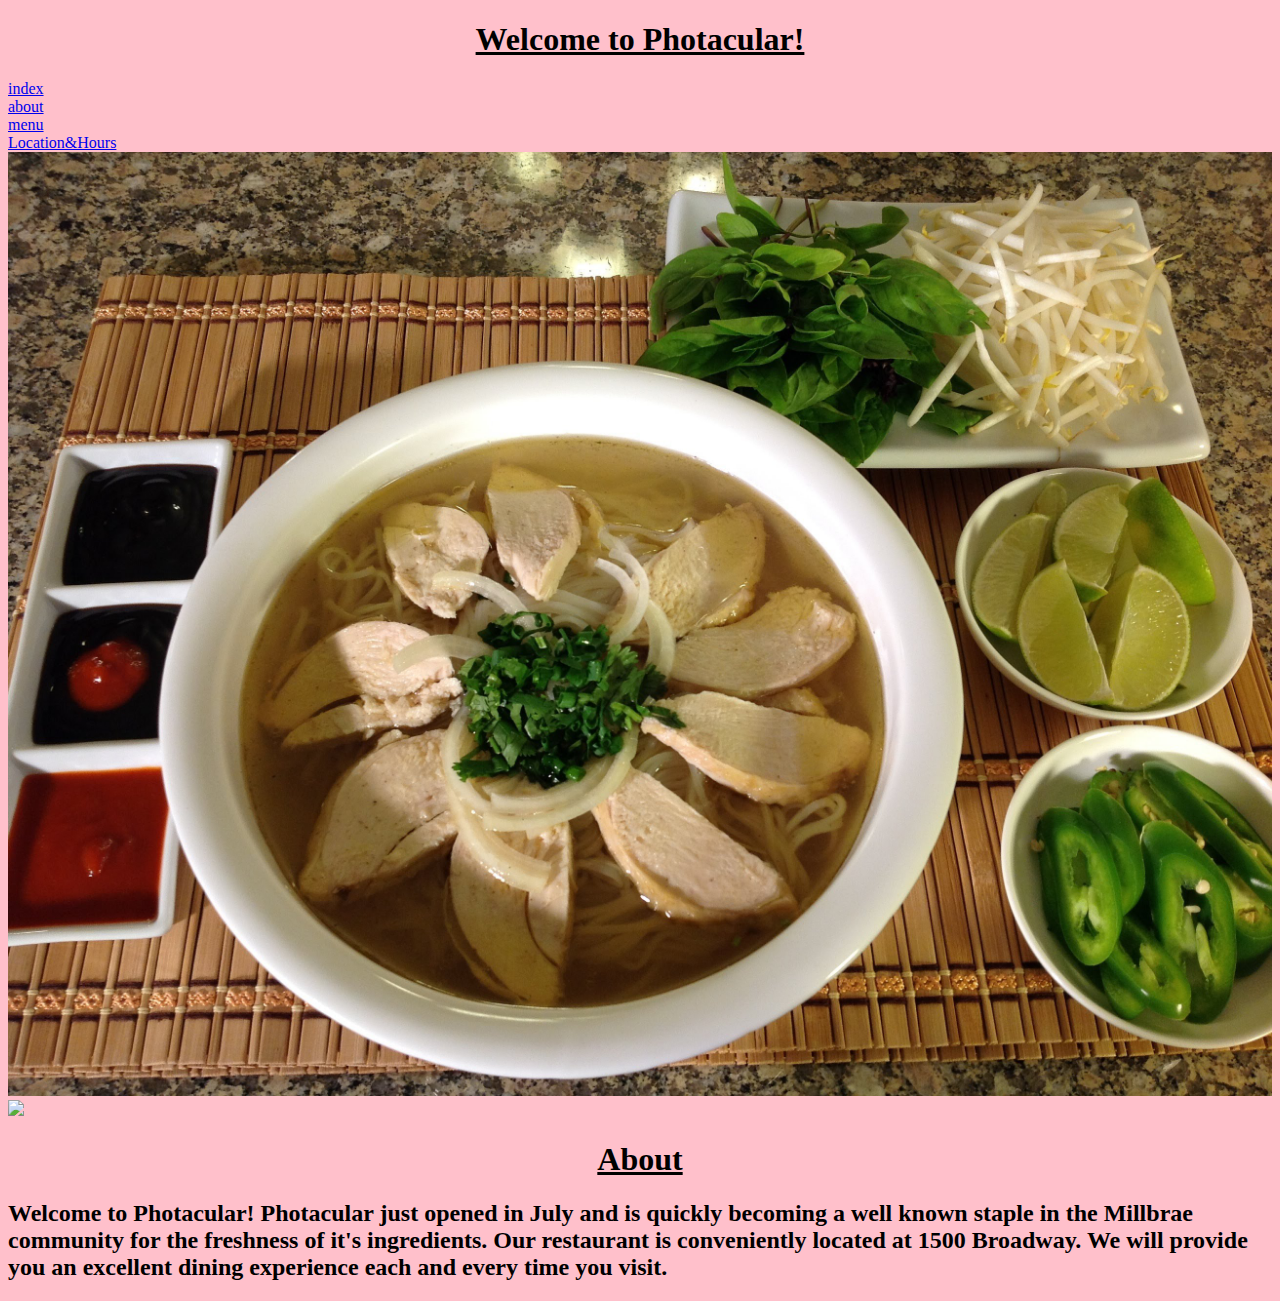
==== index.html @ 3e164226 "First commit" ====
<!DOCTYPE HTML>
<html>
<link rel="stylesheet" href="styles/photacular.css" type="text/css">

<body>
<h1> Welcome to Photacular!</h1>
<nav>
  <li><a href="index.html">index</a></li>
  <li><a href="#About-me">about</a></li>
  <li><a href="menu.html">menu</a></li>
  <li><a href="location.html">Location&Hours</a></li>

<img src="styles/chickennoodlesoup.jpg">
<div class="Pho"></div>
<img src="styles/vietnamese beef soup.jpg">
<div id="About-me">
<h1>About</h1>
<h2> Welcome to Photacular! Photacular just opened in July and is quickly becoming a well known staple in
the Millbrae community for the freshness of it's ingredients. Our restaurant is conveniently located at 1500 Broadway. We will provide
you an excellent dining experience each and every time you visit.</h2>
</div>
</nav>
</body>
</html>
---- styles/photacular.css ----
.Pho{
  display:inline-block;
  float: right;
}

h1{
  color:black;
  text-align: center;
  text-decoration: underline;
}

body{
  background: pink;
}

/*img{
  position: absolute;
     top: 0px;
     right: 0px;
margin: 600px;
display: inline-block;
}*/
img{
  width: 100%;
}
.pho1 img{
  max-width: 400px;
  float: right;
  font:bold;

}
.pho1 li{
  clear: right;
  font-family: 'Yatra One', cursive;
}
.hours{
  display: inline-block;
}
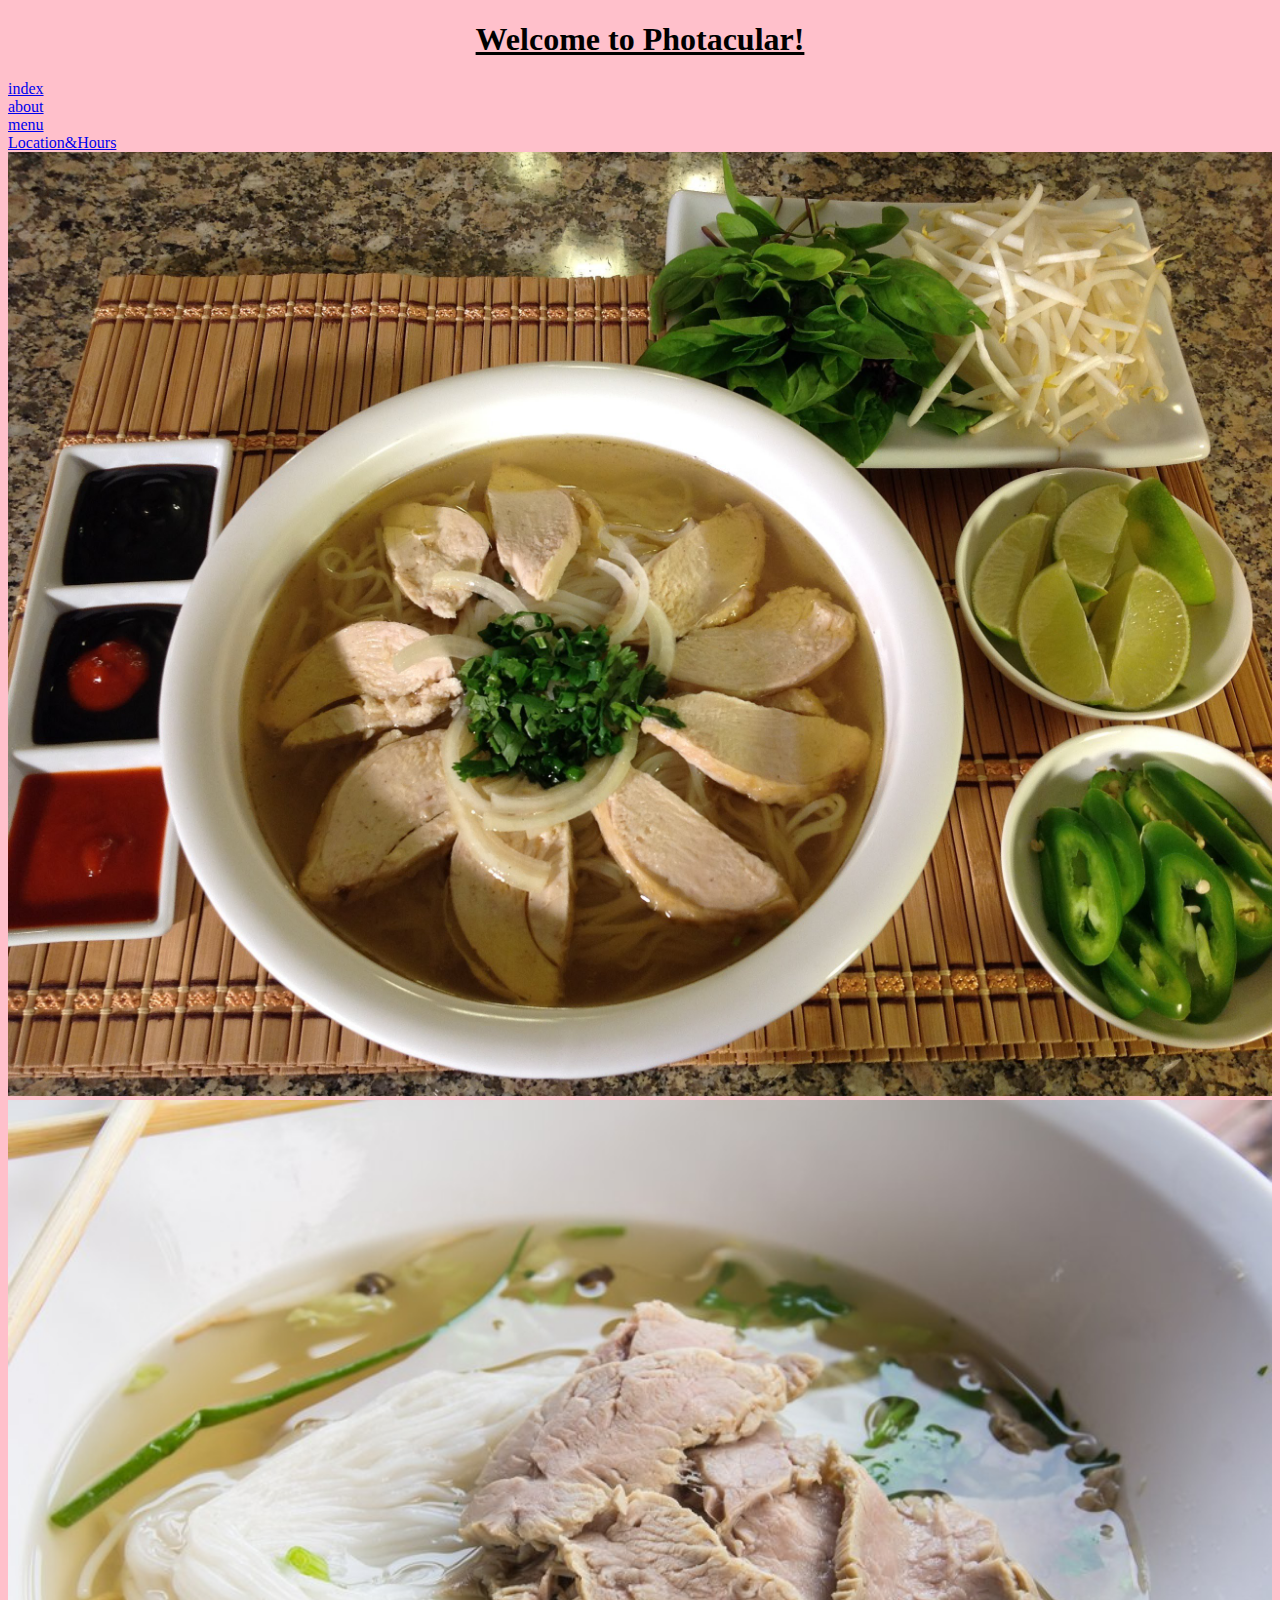
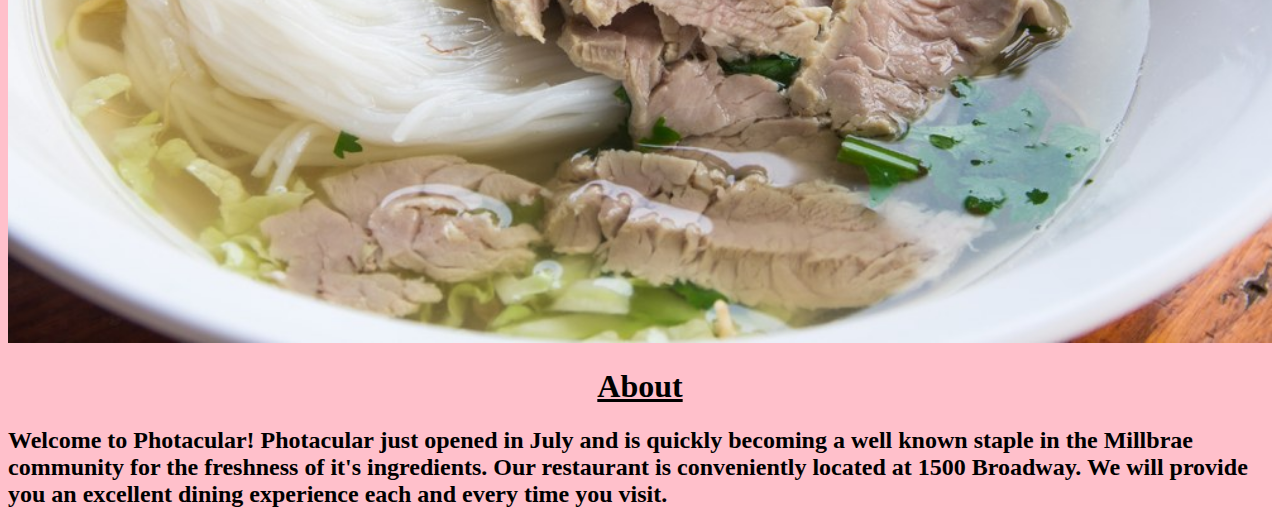
==== commit 73d7ef12: "changes to index and menu" ====
--- a/index.html
+++ b/index.html
@@ -12,7 +12,7 @@
 
 <img src="styles/chickennoodlesoup.jpg">
 <div class="Pho"></div>
-<img src="styles/vietnamese beef soup.jpg">
+<img src="styles/vietnamesebeefsoup.jpg">
 <div id="About-me">
 <h1>About</h1>
 <h2> Welcome to Photacular! Photacular just opened in July and is quickly becoming a well known staple in
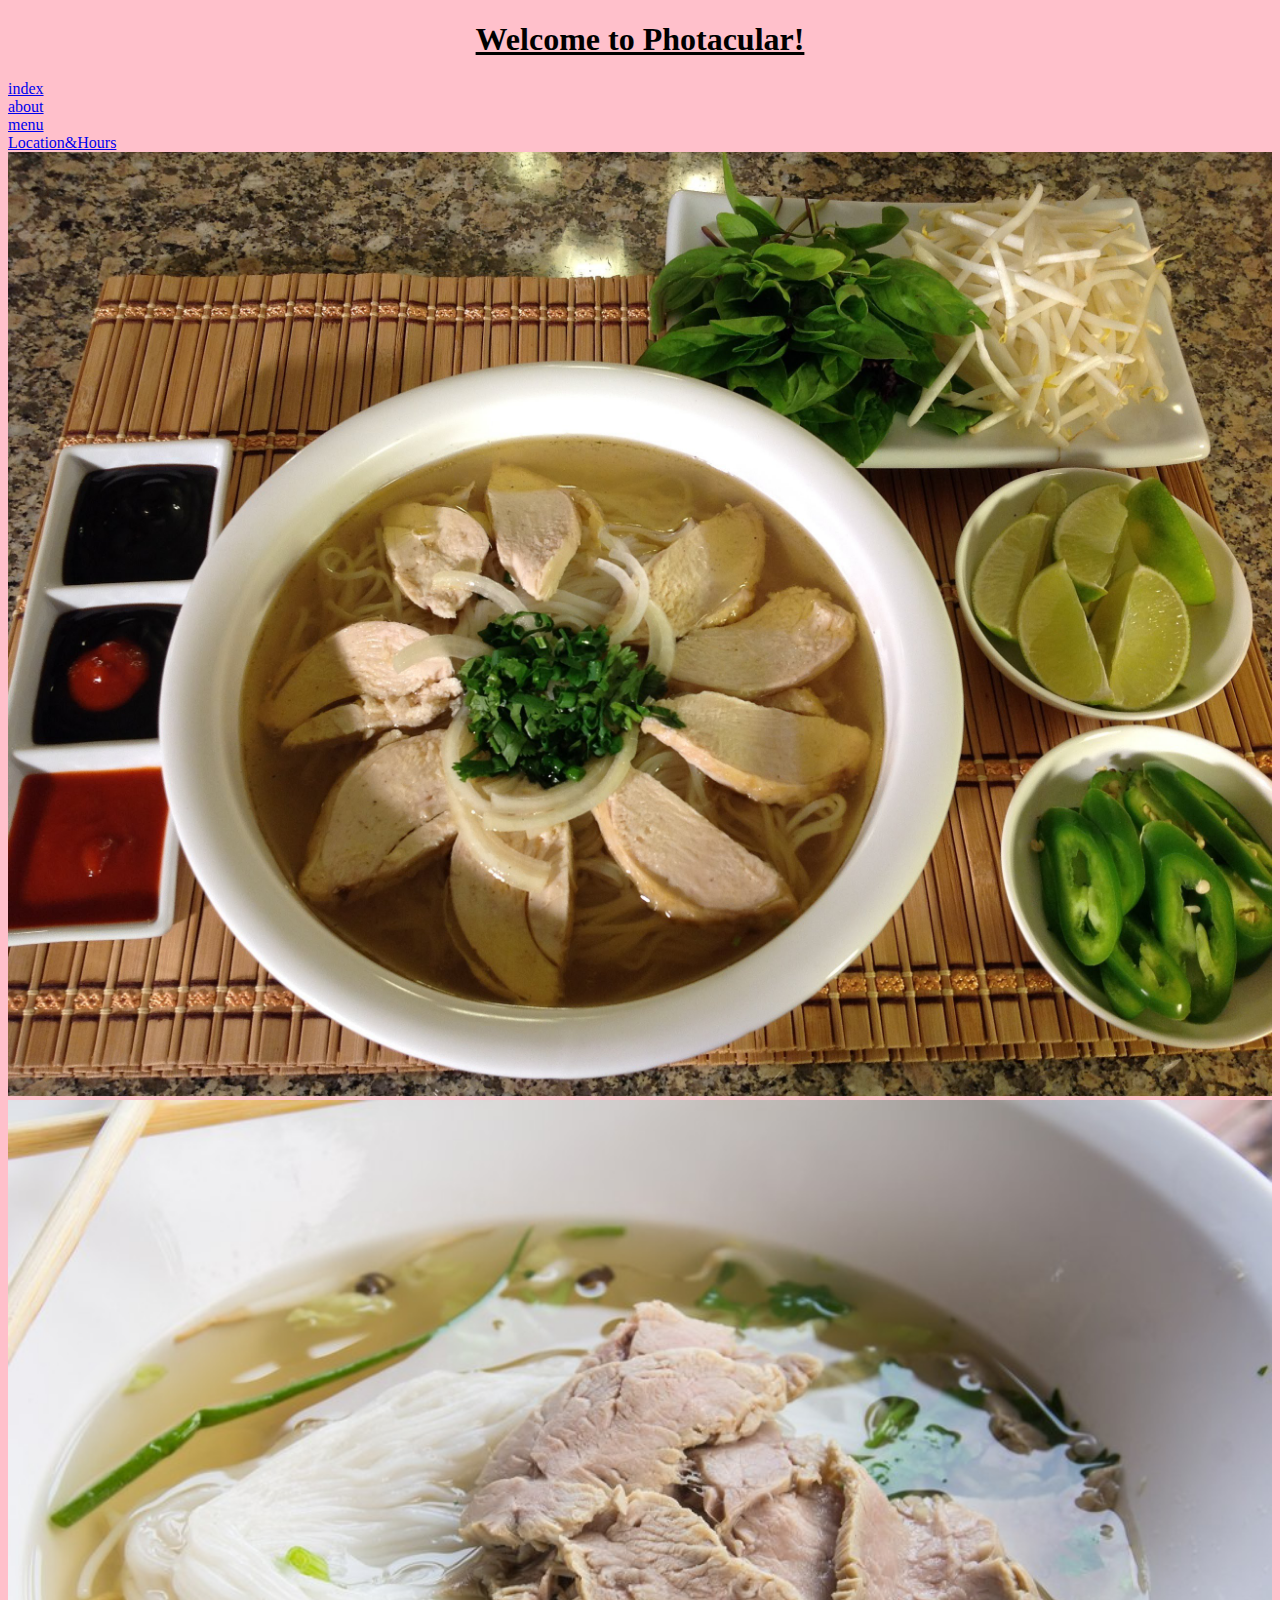
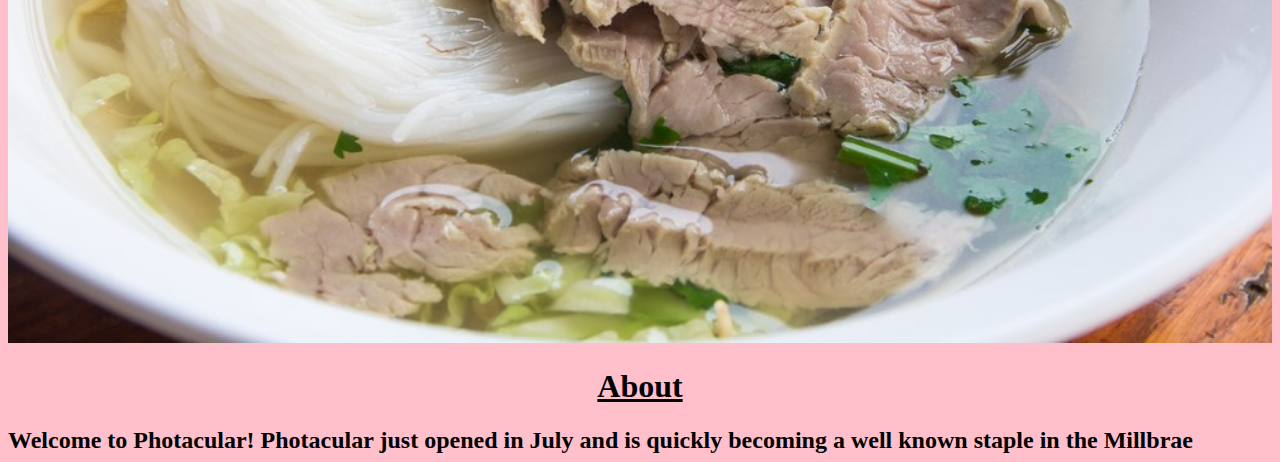
==== commit cea42414: "added Javascript" ====
--- a/index.html
+++ b/index.html
@@ -1,6 +1,7 @@
 <!DOCTYPE HTML>
 <html>
 <link rel="stylesheet" href="styles/photacular.css" type="text/css">
+<script src="styles/jquery-3.1.1.js"></script>
 
 <body>
 <h1> Welcome to Photacular!</h1>
@@ -9,7 +10,7 @@
   <li><a href="#About-me">about</a></li>
   <li><a href="menu.html">menu</a></li>
   <li><a href="location.html">Location&Hours</a></li>
-
+</nav>
 <img src="styles/chickennoodlesoup.jpg">
 <div class="Pho"></div>
 <img src="styles/vietnamesebeefsoup.jpg">
@@ -18,7 +19,19 @@
 <h2> Welcome to Photacular! Photacular just opened in July and is quickly becoming a well known staple in
 the Millbrae community for the freshness of it's ingredients. Our restaurant is conveniently located at 1500 Broadway. We will provide
 you an excellent dining experience each and every time you visit.</h2>
+
 </div>
-</nav>
+
+<script>
+$(document).ready(function(){
+  $("h2").slideToggle(2000, "linear");
+  $("h3").slideToggle(2000, "linear");
+  $("h4").slideToggle(2000, "linear");
+  // $("h2").click(function() {
+  //
+  // });
+});
+</script>
 </body>
+
 </html>
--- a/styles/photacular.css
+++ b/styles/photacular.css
@@ -36,3 +36,6 @@
 .hours{
   display: inline-block;
 }
+h2, h3, h4{
+  display: none;
+}
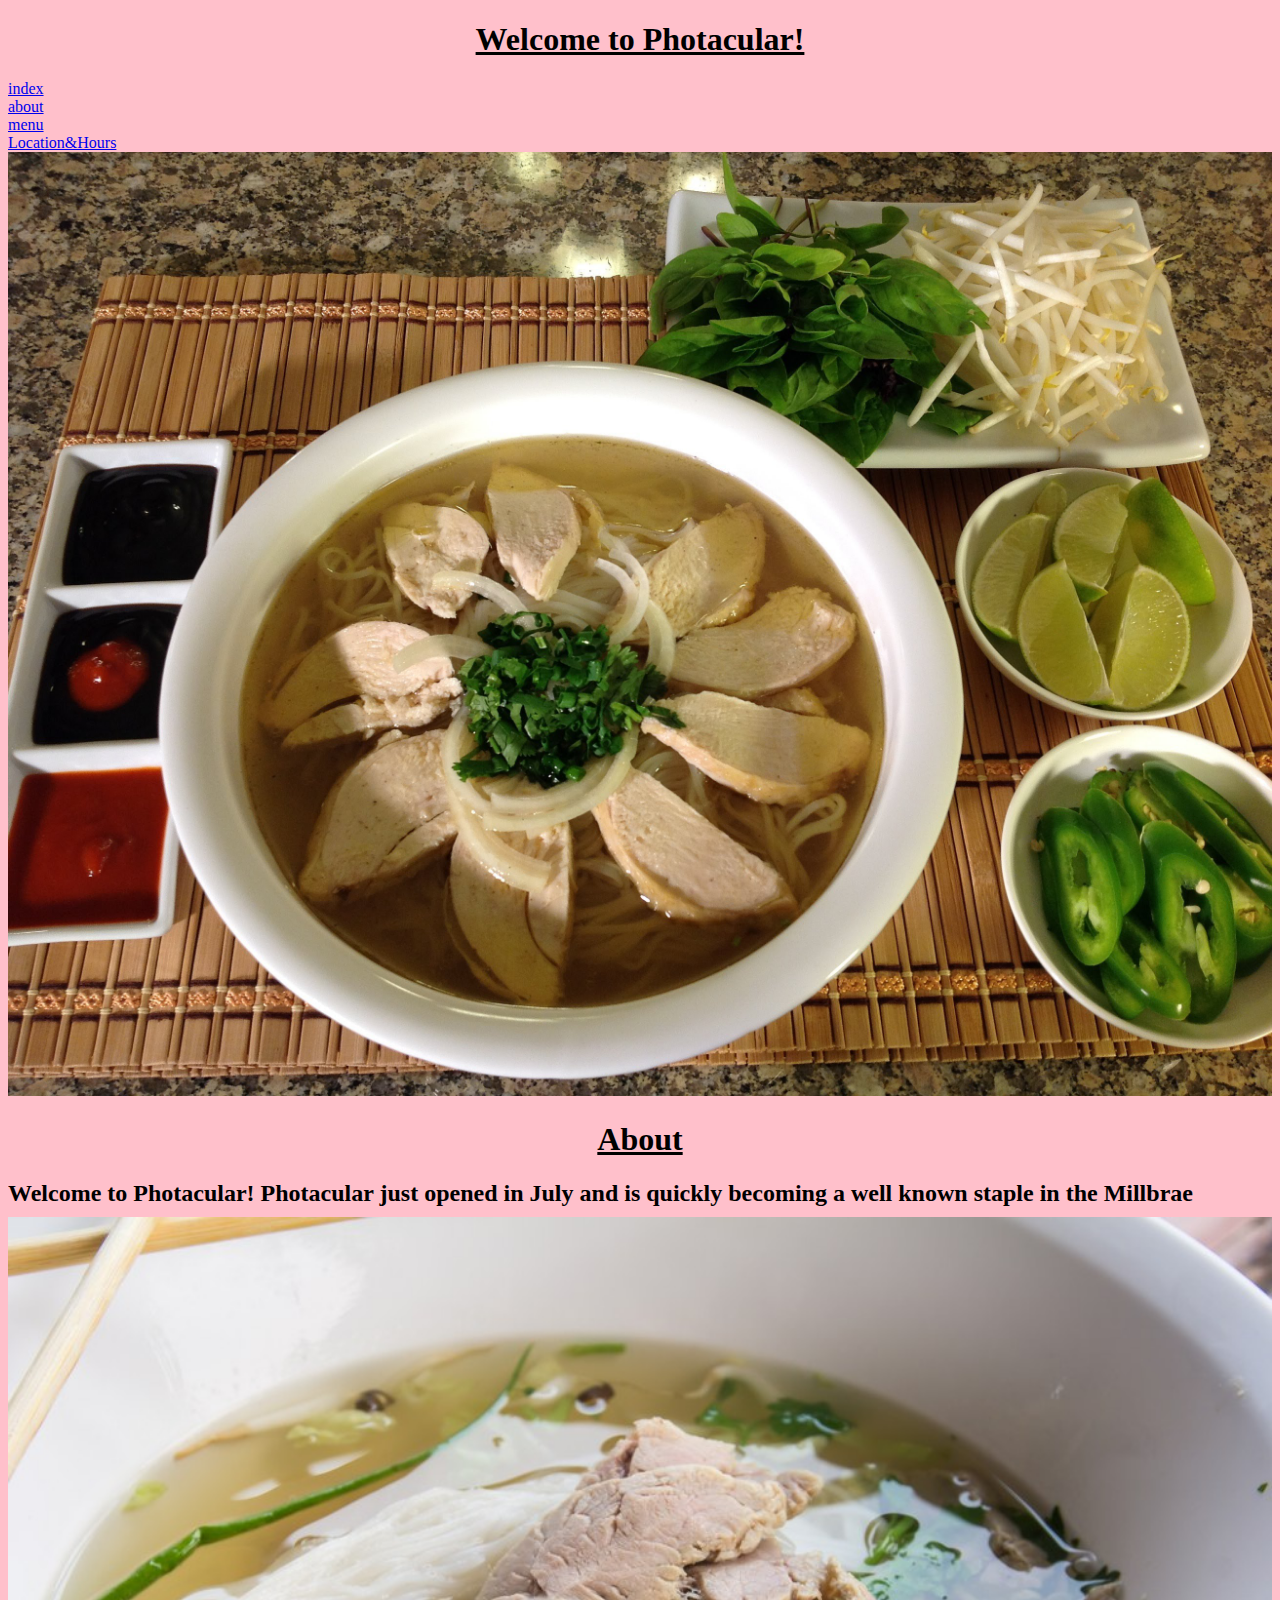
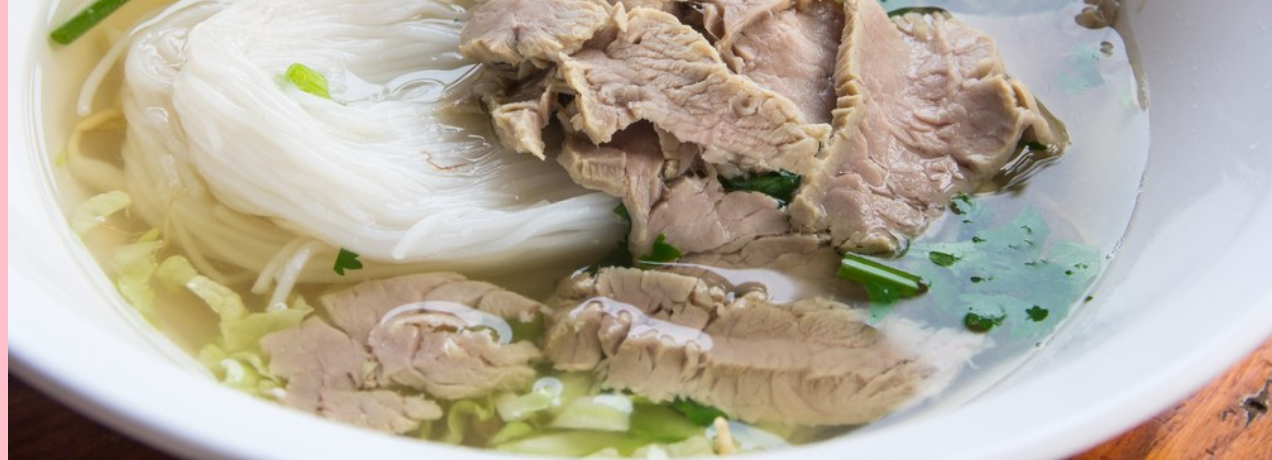
==== commit 90c3921f: "updates to index, menu and styles" ====
--- a/index.html
+++ b/index.html
@@ -12,21 +12,19 @@
   <li><a href="location.html">Location&Hours</a></li>
 </nav>
 <img src="styles/chickennoodlesoup.jpg">
-<div class="Pho"></div>
-<img src="styles/vietnamesebeefsoup.jpg">
 <div id="About-me">
 <h1>About</h1>
 <h2> Welcome to Photacular! Photacular just opened in July and is quickly becoming a well known staple in
 the Millbrae community for the freshness of it's ingredients. Our restaurant is conveniently located at 1500 Broadway. We will provide
 you an excellent dining experience each and every time you visit.</h2>
-
 </div>
-
+<div class="Pho"></div>
+<img src="styles/vietnamesebeefsoup.jpg">
 <script>
 $(document).ready(function(){
-  $("h2").slideToggle(2000, "linear");
-  $("h3").slideToggle(2000, "linear");
-  $("h4").slideToggle(2000, "linear");
+  $("h2").hide().slideToggle(2000, "linear");
+  $("h3").hide().slideToggle(2000, "linear");
+  $("h4").hide().slideToggle(2000, "linear");
   // $("h2").click(function() {
   //
   // });
--- a/styles/photacular.css
+++ b/styles/photacular.css
@@ -32,10 +32,8 @@
 .pho1 li{
   clear: right;
   font-family: 'Yatra One', cursive;
+  
 }
 .hours{
   display: inline-block;
 }
-h2, h3, h4{
-  display: none;
-}
